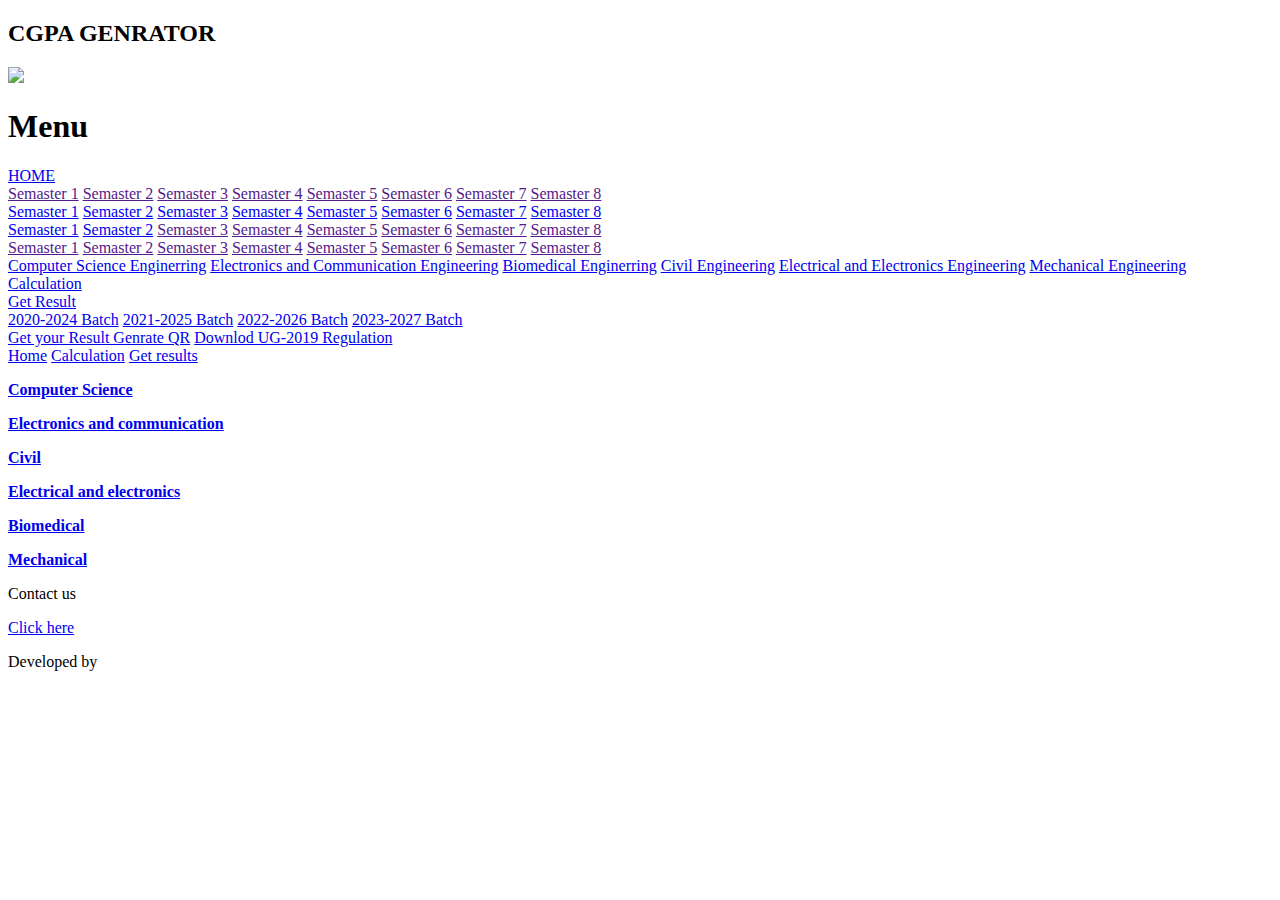
==== index.html @ 69e6c1cf "Add files via upload" ====
<!DOCTYPE html>
<html lang="en">
<head>
    <meta charset="UTF-8">
    <meta http-equiv="X-UA-Compatible" content="IE=edge">
    <meta name="viewport" content="width=device-width, initial-scale=1.0">
    <title>HOME</title>
    <link rel="stylesheet" href="./CSS File/Style.css"></link>
    <link rel="stylesheet" href="https://cdnjs.cloudflare.com/ajax/libs/font-awesome/6.4.0/css/all.min.css" integrity="sha512-iecdLmaskl7CVkqkXNQ/ZH/XLlvWZOJyj7Yy7tcenmpD1ypASozpmT/E0iPtmFIB46ZmdtAc9eNBvH0H/ZpiBw==" crossorigin="anonymous" referrerpolicy="no-referrer"/>
    <asp:TextBox ID="TextBox1" runat="server" oncopy="return false" onpaste="return false" oncut="return false"></asp:TextBox>
        <link rel="stylesheet" href="https://maxst.icons8.com/vue-static/landings/line-awesome/line-awesome/1.3.0/css/line-awesome.min.css">
</head>
<body>


    <div class="container">

        <div class="header">
           
            <div class="bar1" onclick="OpenMenu1()"><i class="fas fa-bars"></i></div>
            <div class="title">
                 <h2>CGPA GENRATOR</h2>
            </div>
           
             <img id="logo" src="./images/psrrr.png">
        </div>



<!-- ------------------------------------------------------------------------------------- -->

 <div class="hmenu">

     <div class="me"><div class="bar2" id="bar2" onclick="OpenMenu2()"><i class="fas fa-bars" style=" font-size: 20px; color: greenyellow; "></i>
</div>
<h1 class="h">Menu</h1></div>
      
<a href="index.html" >HOME</a>
              

             <div class="sem2020">
                <a href="">Semaster 1</a>
                <a href="">Semaster 2</a>
                <a href="">Semaster 3</a>
                <a href="">Semaster 4</a>
                <a href="">Semaster 5</a>
                <a href="">Semaster 6</a>
                <a href="">Semaster 7</a>
                <a href="">Semaster 8</a>
          </div>   

            
          <div class="sem2021">
                <a href="http://results.worldcolleges.info/psrresults/may2022/index.php" target="blank">Semaster 1</a>
                <a href="http://results.worldcolleges.info/psrresults/june2022/index.php" target="blank">Semaster 2</a>
                <a href="http://results.worldcolleges.info/psrresults/nov2022/index.php" target="blank">Semaster 3</a>
                <a href="http://results.worldcolleges.info/psrresults/apr2023/index.php" target="blank">Semaster 4</a>
                <a href="#" target="blank" onclick="Resultmsg()">Semaster 5</a>
                <a href="#" target="blank" onclick="Resultmsg()">Semaster 6</a>
                <a href="#" target="blank" onclick="Resultmsg()">Semaster 7</a>
                <a href="#" target="blank" onclick="Resultmsg()">Semaster 8</a>
          </div>
          <div class="sem2022">
            
                 <a href="http://results.worldcolleges.info/psrresults/nov2022/index.php">Semaster 1</a>
                <a href="http://results.worldcolleges.info/psrresults/apr2023/index.php">Semaster 2</a>
                <a href="" target="blank" onclick="Resultmsg()">Semaster 3</a>
                <a href="" target="blank" onclick="Resultmsg()">Semaster 4</a>
                <a href="" target="blank" onclick="Resultmsg()">Semaster 5</a>
                <a href="" target="blank" onclick="Resultmsg()">Semaster 6</a>
                <a href="" target="blank" onclick="Resultmsg()">Semaster 7</a>
                <a href="" target="blank" onclick="Resultmsg()">Semaster 8</a>
          </div>
           <div class="sem2023">
            
                 <a href="">Semaster 1</a>
                <a href="">Semaster 2</a>
                <a href="">Semaster 3</a>
                <a href="">Semaster 4</a>
                <a href="">Semaster 5</a>
                <a href="">Semaster 6</a>
                <a href="">Semaster 7</a>
                <a href="">Semaster 8</a>
          </div>


        <div class="regulation">
          
           <a href="./UG-2019Regulation/CSE-UG-R2019.pdf" target="blank">Computer Science Enginerring</a>
          <a href="./UG-2019Regulation/UG-ECE-R2019.pdf" target="blank" >Electronics and Communication Engineering</a>
          <a href="./UG-2019Regulation/BME-UG-R2019.pdf" target="blank">Biomedical Enginerring</a>
          <a href="./UG-2019Regulation/Civil-UG-R2019.pdf" target="blank">Civil Engineering</a>
          <a href="./UG-2019Regulation/EEE-UG-R2019.pdf" target="blank">Electrical and Electronics Engineering</a>
          <a href="./UG-2019Regulation/UG-Mech-R2019.pdf" target="blank">Mechanical Engineering</a>

        </div>
         
         
          <div class="mainmenu">
          
        
          <a href="CgpaCalculate.html">Calculation</a>

          <div class="dropdown">

          <a href="#" >Get Result</a>

          <div class="dropdowncontent">
            <a href="#" onclick="sem2020()">2020-2024 Batch</a>
            <a href="#" onclick="sem2021()">2021-2025 Batch</a>
            <a href="#" onclick="sem2022()">2022-2026 Batch</a>
            <a href="#" onclick="sem2023()">2023-2027 Batch</a>

          </div>
                      </div>

                        <a href='QRCode.html'>Get your Result Genrate QR</a>
          <a href="#" onclick="regulation()">Downlod UG-2019 Regulation</a>
         </div>

         </div>








            
        <div class="Menu_1">
            <a href="index.html" class="btn1 barbtn">Home</a>
            <a href="Files/Calculation.html" class="btn2  barbtn">Calculation</a>
            <a href="Files/Results.html" class="btn3 barbtn">Get results</a>
            <div class="barbtn close" onclick="MenuClose()"><i class="las la-angle-left"></i></div>
        </div>
    
        <div class="row">
            
                <a class="links cse" href="CSE.html"><p class="Link"><b>Computer Science</b></p></a>
            
                <a class="links ece" href="#" onclick="Updatemsg()"><p class="Link"><b>Electronics and communication</b></p></a>
            
                <a class="links civil" href="#" onclick="Updatemsg()"><p class="Link"><b>Civil</b></p></a>
            
                <a class="links eee" href="#" onclick="Updatemsg()"><p class="Link"><b>Electrical and electronics</b></p></a>
            
                <a class="links bio" href="#" onclick="Updatemsg()"><p class="Link"><b>Biomedical</b></p></a>
            
                <a class="links mech" href="#" onclick="Updatemsg()"><p class="Link"><b>Mechanical</b></p></a>
            
            <div class="foot">
                    <p class="txt">Contact us</p>
                    <a href="mailto:rabinma11022004@gmail.com">Click here</a>
                    <p class="txt">Developed by</p>
                    <i class="lab la-html5"></i>           
                    <i class="lab la-css3-alt"></i>    
                    <i class="lab la-js"></i>
           </div>
        </div>

    </div>

    <script src="./Script File/Script.js"></script>
    <script type="text/javascript" src="./Script File/Action.js"></script>
</body>
</html>
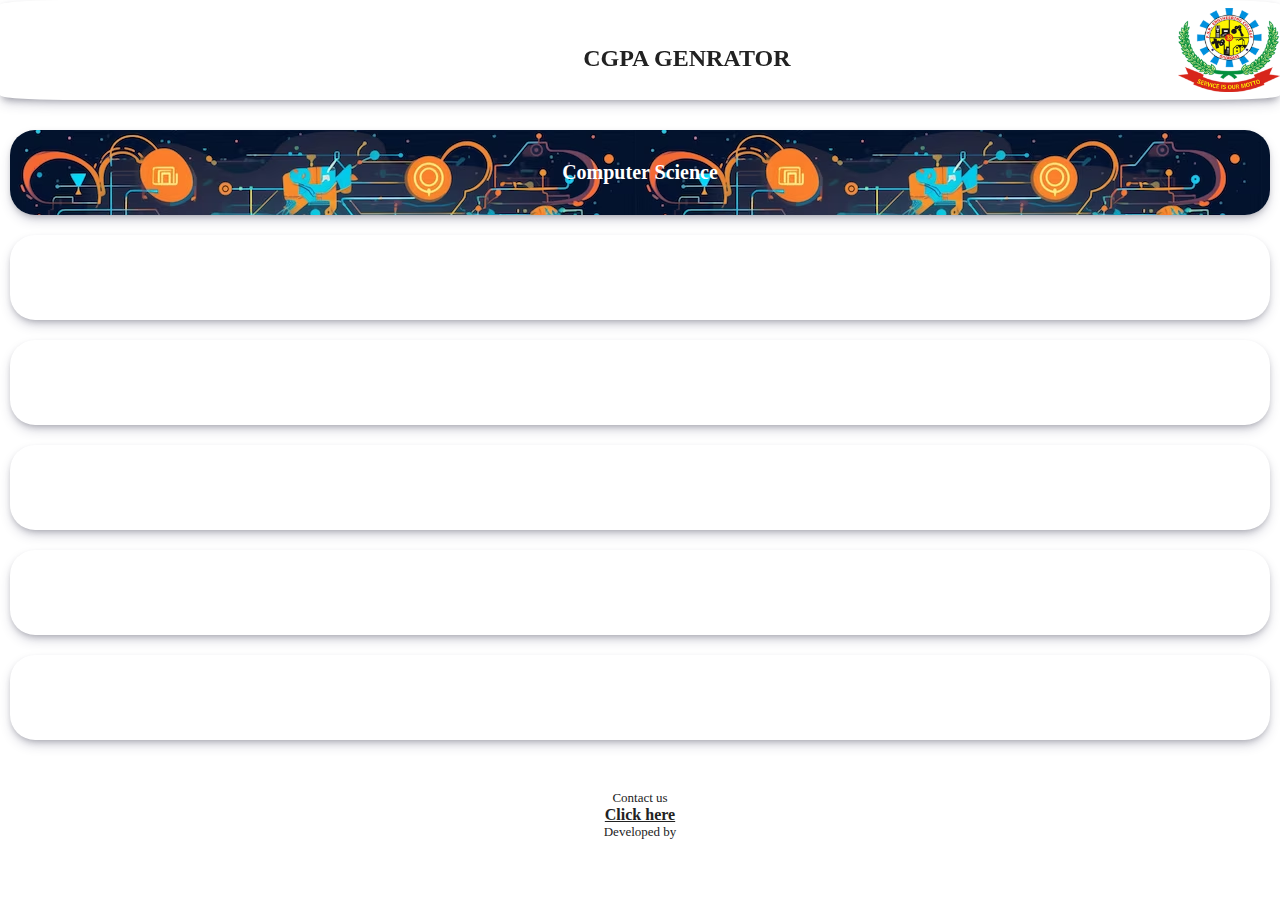
==== commit 643bab08: "Update index.html" ====
--- a/index.html
+++ b/index.html
@@ -22,7 +22,7 @@
                  <h2>CGPA GENRATOR</h2>
             </div>
            
-             <img id="logo" src="./images/psrrr.png">
+             <img id="logo" src="psrrr.png">
         </div>
 
 
@@ -164,4 +164,4 @@
     <script src="./Script File/Script.js"></script>
     <script type="text/javascript" src="./Script File/Action.js"></script>
 </body>
-</html>+</html>
--- a/CSS File/Style.css
+++ b/CSS File/Style.css
@@ -0,0 +1,560 @@
+*{
+    margin: 0%;
+    -webkit-user-drag: none;
+    -webkit-user-select: none;
+    -moz-user-select: none;
+    user-select: none;
+    box-sizing: border-box;
+    font-weight: 800;
+    color: #222;
+}
+.container{
+    display: block;
+    background: #fff;
+}
+.header{
+    position: fixed;
+    top: 0px;
+    margin: 0;
+    display: flex;
+    justify-content: space-between;
+    width: 100%;
+    height: 100px;
+    background: #fff;
+    overflow: hidden;
+    box-shadow: rgba(50, 50, 93, 0.25) 0px 6px 12px -2px, rgba(0, 0, 0, 0.3) 0px 3px 7px -3px;
+    z-index: 1;
+    
+}
+.header #logo{
+    position: relative;
+    width: 8%;
+    aspect-ratio: 3/2;
+    object-fit: contain;
+}
+.bar1{
+    position: relative;
+    width: 20%;
+    top: 30px;
+    padding: 15px;
+    height: 40px;
+    font-size: 20px;
+    background: #fff;
+    cursor: pointer;
+}
+.bar2
+{
+    position: relative;
+    padding: 15px;
+    height: 40px;
+    right: 18px;
+    font-size: 18px;
+    cursor: pointer;
+}
+.h
+{
+    
+    margin-left: 30%;
+}
+.title
+{
+     position: relative;
+     right: 30px;
+    top: 30px;
+    padding: 15px;
+}
+.row{
+    position: relative;
+    margin-top: 100px;
+    padding: 30px 10px;
+    width: 100%;
+    display: flex;
+    background: #fff;
+    flex-direction: column;
+    gap: 20px;
+}
+.links{
+    display: flex;
+    width: 100%;
+    padding: 5px;
+    height: 85px;
+    border-radius: 25px;
+    text-decoration: none;
+    box-shadow: rgba(50, 50, 93, 0.25) 0px 6px 12px -2px, rgba(0, 0, 0, 0.3) 0px 3px 7px -3px;
+}
+.images{
+    position: relative;
+    width: 75px;
+    height: 75px;
+    border-radius: 25px;
+}
+.Link{
+    display: flex;
+    align-items: center;
+    justify-content: center;
+    width: 100%;
+}
+.Link b{
+    font-size: 20px;
+    color: white;
+}
+.foot{
+    position: relative;
+    height: auto;
+    border-radius: 10px;
+    padding: 30px;
+    text-align: center;
+    background: #fff;
+}
+.txt{
+    font-size: small;
+}
+.la-google-drive{
+    position: relative;
+    font-size: 18px;
+}
+.la-html5,.la-js,.la-css3-alt{
+    position: relative;
+    font-size: 20px;
+    font-weight: normal;
+}
+.la-angle-left{
+    margin-top: 12px;
+}
+.la-bars{
+    font-size: 30px;
+}
+.Menu_1{
+    position: fixed;
+    display: none;
+    padding: 10px;
+    width: 60%;
+    top: 0px;
+    flex-direction: column;
+    background: #fff;
+    box-shadow: rgba(50, 50, 93, 0.25) 0px 6px 12px -2px, rgba(0, 0, 0, 0.3) 0px 3px 7px -3px;
+    height: 100vh;
+    border-radius: 5px;
+    gap: 10px;
+    z-index: 1;
+    transition: 0.8s;
+}
+.barbtn{
+    text-decoration: none;
+    width: 100%;
+    text-align: center;
+    font-weight: 500;
+    font-size: 18px;
+    padding: 15px 40px;
+    height: 60px;
+    border-radius: 10px;
+    background: linear-gradient(#fff,#fff);
+    box-shadow: rgba(50, 50, 93, 0.25) 0px 6px 12px -2px, rgba(0, 0, 0, 0.3) 0px 3px 7px -3px;
+    transition: 0.8s;
+}
+.barbtn:hover{
+    background: #999;
+    font-weight: bold;
+}
+.close{
+    padding: 8px;
+}
+.crmenu
+{
+    display: none;
+}
+.button{
+    position: relative;
+    margin-top: 40px;
+    width: 200px;
+    bottom: 20px;
+    height: auto;
+    font-size: 16px;
+    padding: 10px 15px;
+    background: coral;
+    text-align: center;
+    color: #fff;
+    border: none;
+    border-radius: 10px;
+    transition: 0.4s;
+}
+.button:hover{
+    background: lightgreen;
+}
+h4,h3,b{
+    font-size: 18px;
+}
+p{
+    font-size: 15px;
+    font-weight: 500;
+}
+.work{
+    position: absolute;
+    top: 90px;
+    width: 100%;
+    display: block;
+    height: 600px;
+    padding: 40px 30px;
+    line-height: 30px;
+    background: #fff;
+    border-radius: 5px;
+}
+.rlt{
+    position: absolute;
+    width: 100%;
+    display: flex;
+    flex-direction: column;
+    line-height: 30px;
+    gap: 10px;
+    top: 100px;
+    height: 100vh;
+    padding: 10px;
+    text-align: center;
+    background: #fff;
+}
+.rltlink{
+    position: relative;
+    margin: 0%;
+    font-size: 16px;
+    font-weight: 500;
+    padding: 20px 30px;
+    text-decoration: none;
+    background: #fff;
+    box-shadow: 0 3px 5px #ddd;
+    border-radius: 10px;
+}
+.rltlink:hover{
+    background: #999;
+}
+.semester{
+    position: absolute;
+    top: 165px;
+    display: flex;
+    flex-direction: row;
+    justify-content: space-around;
+    height: auto;
+    width: 100%;
+    padding: 15px;
+    font-size: 14px;
+    background: #fff;
+    flex-wrap: wrap;
+}
+.edit
+{
+    position: absolute;
+    top: 120px;
+    text-align: center;
+    width: 100%;
+    background: #fff;
+}
+.edit button
+{
+    font-size: 16px;
+    padding: 10px 15px;
+    background: coral;
+    text-align: center;
+    color: #fff;
+    border: none;
+    border-radius: 10px;
+    transition: 0.4s;}
+.edit select,option
+{
+   font-size: 16px;
+    padding: 10px;
+    background: coral;
+    color: #fff;
+    border: none;
+    border-radius: 10px;
+    transition: 0.4s;
+}
+.edit button:hover
+{
+    background: lightgreen;
+    color: whitesmoke;
+    border: none;
+}
+.edit select:hover
+{
+    background: lightgreen;
+    color: whitesmoke;
+    border: none;
+}
+
+
+.ss
+{
+    position: unset;
+    top: unset;
+    width: auto;
+    left: unset;
+    padding: unset;
+}
+
+.sems{
+    padding: 40px 20px;
+    margin-bottom: 1%;
+    height: auto;
+    width: auto;
+    background: ye;
+    border-radius: 10px;
+    box-shadow: black 0px 6px 12px -2px, black 0px 3px 7px -3px;
+   background: lightgreen;
+}
+
+
+
+select{
+    position: relative;
+    border-radius: 5px;
+    top: -35px;
+    left: 75%;
+    width: 70px;
+    padding: 7px;
+    outline: none;
+}
+select option{
+    width: 70px;
+    font-size: 12px;
+}
+h5{
+    position: relative;
+    top: -35px;
+    left: 75%;
+}
+.ccr 
+{
+    position: relative;
+    top: -35px;
+    left: 85%;
+}
+/* Result display */
+.popupbgr{
+    position: fixed;
+    margin: 0%;
+    display: none;
+    justify-content: center;
+    align-items: center;
+    width: 100%;
+    height: 100vh;
+    z-index: 1000;
+}
+.popupdisplay{
+    position: fixed;
+    height: auto;
+    padding: 15px;
+    width: 250px;
+    display: none;
+    flex-direction: column;
+    font-size: 14px;
+    color: #2c4975;
+    text-align: center;
+    background-color: coral;
+    border: 5px solid lightgreen;
+    box-shadow: 0px 0px 10px 1000px rgba(190, 190, 190, 0.6);
+    border-radius: 10px;
+    transition: 0.8s;
+}
+.popupdisplay h3
+{
+    color: lightgoldenrodyellow;
+    font-weight: bold;
+}
+.cgpa
+{
+    position: relative;
+    left: 25%;
+    color: white;
+    font-weight: bold;
+}
+.wish{
+    display: none;
+    justify-content: center;
+    width: 100%;
+    padding: 10px 30px;
+    font-weight: 800;
+    color: #222;
+    height: 40px;
+    text-align: center;
+    background: #fff;
+    font-size: 16px;
+    transition: 0.8s;
+}
+.values{
+    display: none;
+    width: 100%;
+    height: 180px;
+    padding: 25px 30px;
+    line-height: 20px;
+    text-align: center;
+    font-size: 12px;
+    font-weight: 900;
+    color: lightgreen;
+    background: #fff;
+    transition: 0.8s;
+}
+.btnPopUpBox{
+    width: 100%;
+    padding: 10px 15px;
+    margin-top: 2%;
+    background: lightgreen;
+    text-align: center;
+    color: black;
+    border: none;
+    border-radius: 10px;
+    transition: 0.4s;
+}
+.btnPopUpBox:hover{
+    background: lightgoldenrodyellow;
+    color: black;
+}
+
+/* Responsive */
+@media screen and (max-width:2000px){
+    .sems{
+        width: 48%;
+    }
+}
+@media screen and (max-width:600px){
+    .sems{
+        width: 98%;
+    }
+}
+
+/*-------------------------------------------------------------------------------------------------------------*/
+.me
+{
+    display: flex;
+    padding: 20px;
+    top: 0px;
+    left: 30%;
+    border-radius: 5px;
+    transition: 0.8s;  
+    background: coral; 
+}
+.hmenu
+{
+  position: fixed;
+    padding: 10px;
+    width: 60%;
+    top: 0px;
+    flex-direction: column;
+    background: #fff;
+    box-shadow: rgba(50, 50, 93, 0.25) 0px 6px 12px -2px, rgba(0, 0, 0, 0.3) 0px 3px 7px -3px;
+    height: 100vh;
+    border-radius: 5px;
+    gap: 10px;
+    z-index: 1;
+    transition: 1.8s;
+    display: none;
+}
+.hmenu a 
+{
+    display: flex;
+    background: lightgreen;
+    text-decoration: none;
+    border-radius:15px ;
+    margin-top: 1%;
+    padding: 15px;
+    font-size: 20px;
+    font-weight: bold;
+    color: black;
+    transition: 0.5s;
+      box-shadow: rgba(50, 50, 93, 0.25) 0px 6px 12px -2px, rgba(0, 0, 0, 0.3) 0px 3px 7px -3px;
+}
+.dropdowncontent a  
+{
+    width: auto;
+    margin: 0%;
+    border: 1px solid black;
+    background:lightgreen;
+    padding: 8px;
+    margin-top: 1%;
+    color: black;
+    border: none;
+    transition: 0.5s;
+
+}
+.hmenu a:hover
+{
+    background: coral;
+    color: white;
+    transform:translate3d(10px,-5px, -15px);
+}
+.dropdowncontent a:hover
+{
+    transform: translateX(10px);
+    background: coral;
+    color: white;
+    border: none;
+}
+
+.dropdowncontent {
+    display: none;
+    margin-left: 5%;
+    text-align: center;
+}
+.dropdown:hover .dropdowncontent
+{
+    display: block;
+}
+.header
+{
+   border-radius: 5%;
+}
+.sem2020
+{
+    display: none;
+}
+.sem2021
+{
+    display: none;
+}
+.sem2022
+{
+    display: none;
+}
+.sem2023
+{
+    display: none;
+}
+
+
+.regulation 
+{
+    display: none;
+}
+
+/*-----------------------------------------------------------------------------*/
+
+
+.cse 
+{
+    background: url('../cseimg.avif');
+    color: whitesmoke;
+}
+.ece 
+{
+    background: url('./eceimg.jpg');
+    color: whitesmoke;
+}
+.bio
+{
+    color: white;
+    background: url('./bioimg.jpg');
+}
+.civil 
+{
+    color: whitesmoke;
+    background:url('./civil.jpg') ;
+}
+.eee
+{
+      background: url('./eeeimg.jpg');
+      color: white;
+}
+
+.mech
+{
+   background: url('./mechimg.jpg');
+   color: white;
+}
